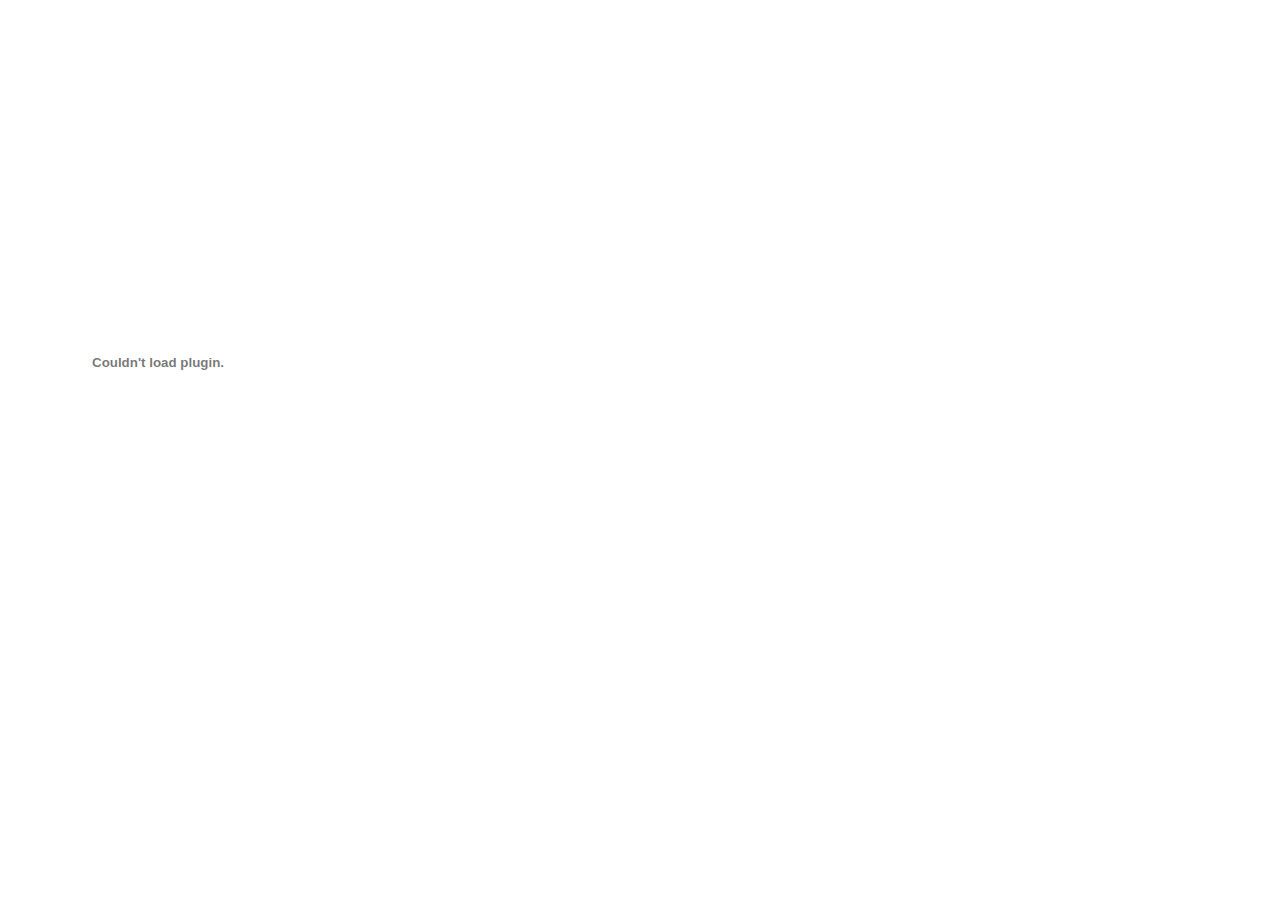
==== index.html @ 253c510e "Initial project check-in." ====
<!doctype html>
<html>
	<head>
		<meta charset="utf-8"> 
		<title>
			Canvas vs. Flash
		</title>
	</head>
	<body>
		<div id="canvasDiv"></div>
		<object type="application/x-shockwave-flash" data="flash/warningIcon.swf" width="300" height="300"></object>
		<script src="js/WarningIcon.js"></script>
	</body>
</html>
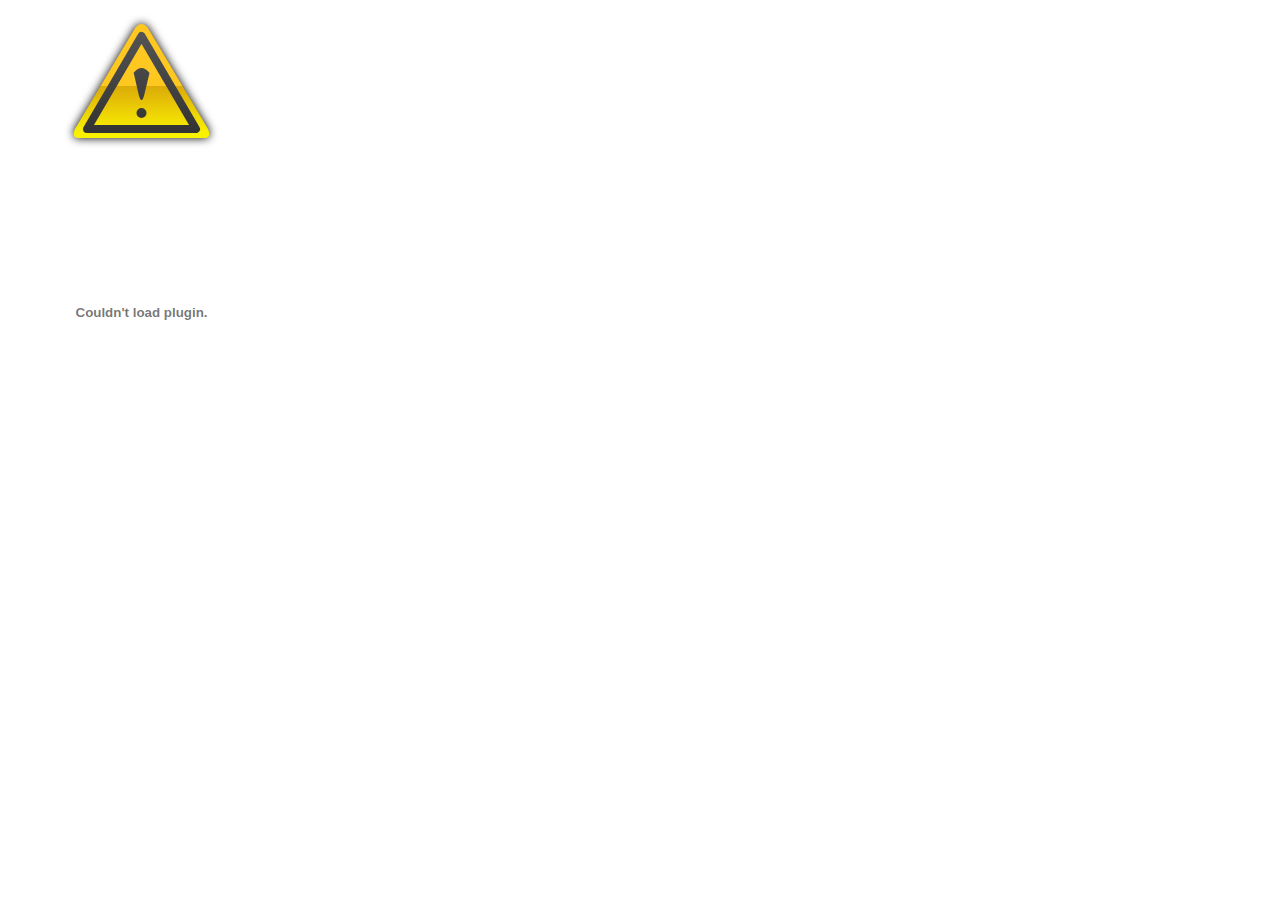
==== commit 256c93a4: "Made the canvas and Flash example the same size." ====
--- a/index.html
+++ b/index.html
@@ -8,7 +8,7 @@
 	</head>
 	<body>
 		<div id="canvasDiv"></div>
-		<object type="application/x-shockwave-flash" data="flash/warningIcon.swf" width="300" height="300"></object>
+		<object type="application/x-shockwave-flash" data="flash/warningIcon.swf" width="267" height="200"></object>
 		<script src="js/WarningIcon.js"></script>
 	</body>
 </html>
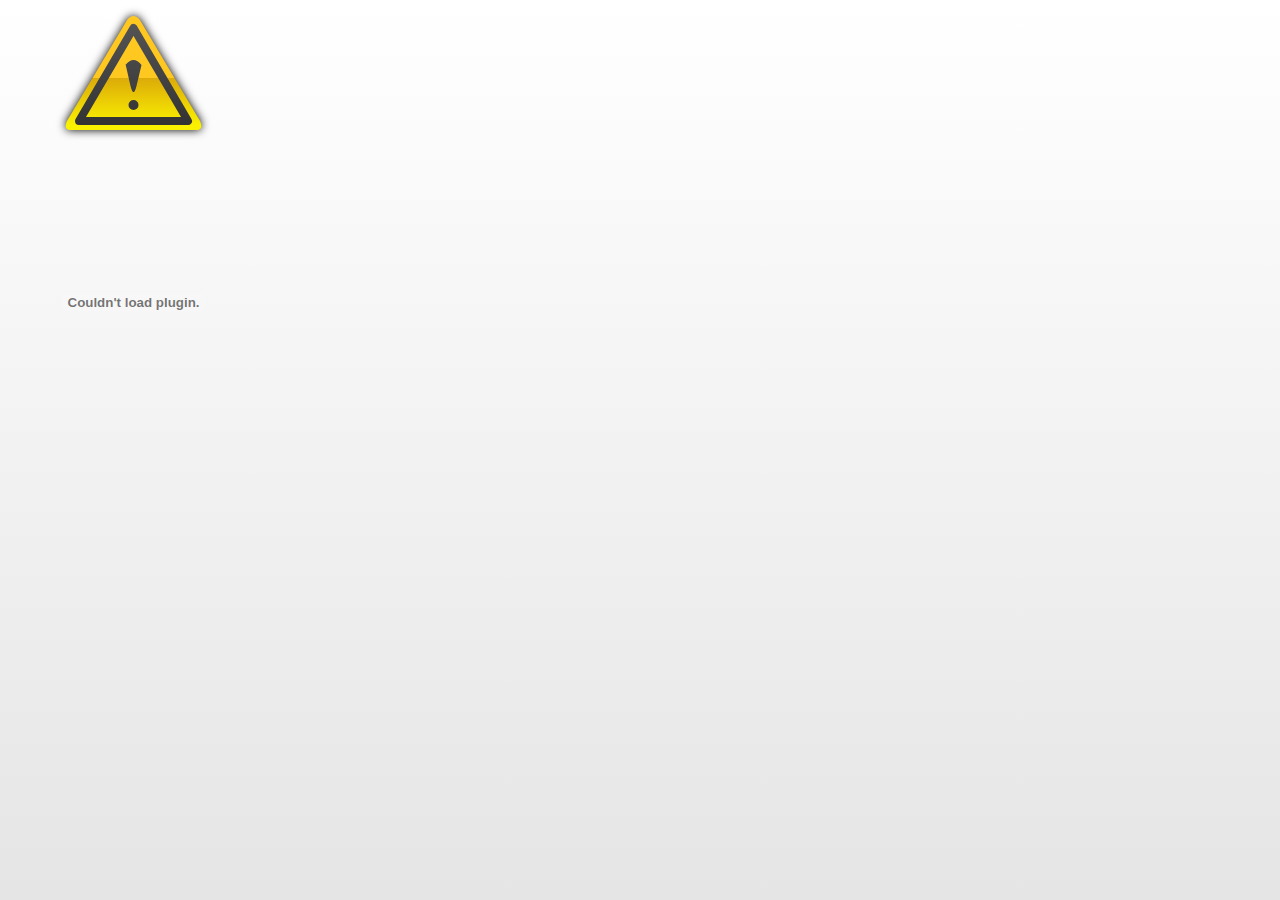
==== commit 8a670eb8: "Added a stylesheet with some basic reset styles to help showcase the drawings." ====
--- a/index.html
+++ b/index.html
@@ -5,6 +5,8 @@
 		<title>
 			Canvas vs. Flash
 		</title>
+
+		<link type="text/css" rel="stylesheet" href="css/styles.css">
 	</head>
 	<body>
 		<div id="canvasDiv"></div>
--- a/css/styles.css
+++ b/css/styles.css
@@ -0,0 +1,23 @@
+* {
+	border-width: 0;
+	margin: 0;
+	padding: 0;
+}
+
+html, body {
+	font-size: 11px;
+	min-height: 100%;
+}
+
+body {
+	background: rgb(255,255,255); /* Old browsers */
+	/* IE9 SVG, needs conditional override of 'filter' to 'none' */
+	background: url([data-uri]);
+	background: -moz-linear-gradient(top,  rgba(255,255,255,1) 0%, rgba(229,229,229,1) 100%); /* FF3.6+ */
+	background: -webkit-gradient(linear, left top, left bottom, color-stop(0%,rgba(255,255,255,1)), color-stop(100%,rgba(229,229,229,1))); /* Chrome,Safari4+ */
+	background: -webkit-linear-gradient(top,  rgba(255,255,255,1) 0%,rgba(229,229,229,1) 100%); /* Chrome10+,Safari5.1+ */
+	background: -o-linear-gradient(top,  rgba(255,255,255,1) 0%,rgba(229,229,229,1) 100%); /* Opera 11.10+ */
+	background: -ms-linear-gradient(top,  rgba(255,255,255,1) 0%,rgba(229,229,229,1) 100%); /* IE10+ */
+	background: linear-gradient(to bottom,  rgba(255,255,255,1) 0%,rgba(229,229,229,1) 100%); /* W3C */
+	filter: progid:DXImageTransform.Microsoft.gradient( startColorstr='#ffffff', endColorstr='#e5e5e5',GradientType=0 ); /* IE6-8 */
+}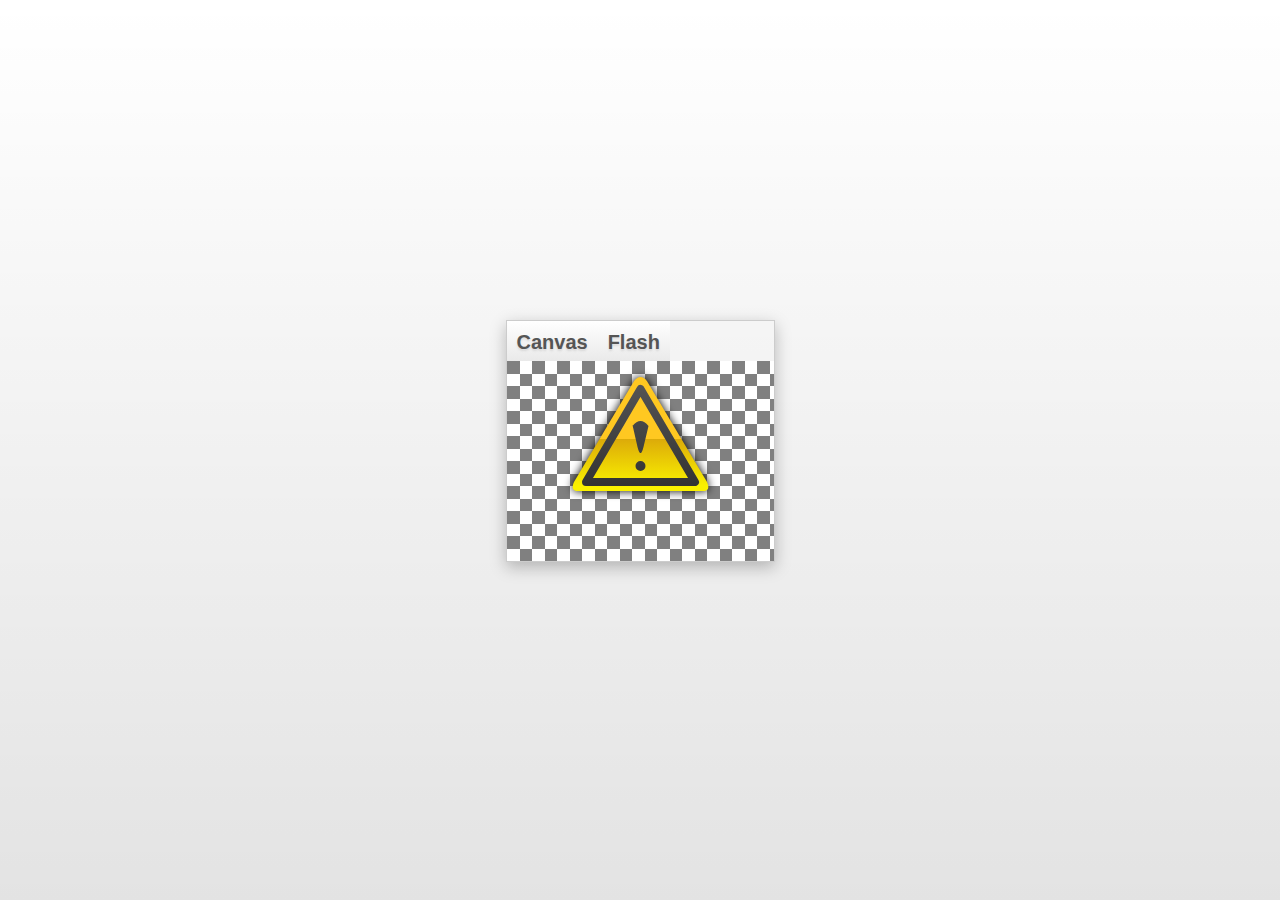
==== commit f0eec236: "Added tabbed interface to compare the canvas drawing with the Flash drawing as an overlay." ====
--- a/index.html
+++ b/index.html
@@ -9,8 +9,24 @@
 		<link type="text/css" rel="stylesheet" href="css/styles.css">
 	</head>
 	<body>
-		<div id="canvasDiv"></div>
-		<object type="application/x-shockwave-flash" data="flash/warningIcon.swf" width="267" height="200"></object>
+		<div class="wrapper">
+			<ul class="drawings">
+				<li>
+					<a href>
+						Canvas
+					</a> 
+					<div id="canvasDiv"></div>
+				</li>
+				<li>
+					<a href>
+						Flash
+					</a>
+					<object type="application/x-shockwave-flash" data="flash/warningIcon.swf" width="267" height="200">
+						<param name="wmode" value="transparent">
+					</object>
+				</li>
+			</ul>
+		<div>
 		<script src="js/WarningIcon.js"></script>
 	</body>
 </html>
--- a/css/styles.css
+++ b/css/styles.css
@@ -5,19 +5,97 @@
 }
 
 html, body {
-	font-size: 11px;
+	font-family: sans-serif;
+	font-size: 10px;
 	min-height: 100%;
 }
 
 body {
+	/* IE9 SVG, needs conditional override of 'filter' to 'none' */
+background: url([data-uri]);
+background: -moz-linear-gradient(top,  rgba(0,0,0,0) 0%, rgba(0,0,0,0.11) 100%); /* FF3.6+ */
+background: -webkit-gradient(linear, left top, left bottom, color-stop(0%,rgba(0,0,0,0)), color-stop(100%,rgba(0,0,0,0.11))); /* Chrome,Safari4+ */
+background: -webkit-linear-gradient(top,  rgba(0,0,0,0) 0%,rgba(0,0,0,0.11) 100%); /* Chrome10+,Safari5.1+ */
+background: -o-linear-gradient(top,  rgba(0,0,0,0) 0%,rgba(0,0,0,0.11) 100%); /* Opera 11.10+ */
+background: -ms-linear-gradient(top,  rgba(0,0,0,0) 0%,rgba(0,0,0,0.11) 100%); /* IE10+ */
+background: linear-gradient(to bottom,  rgba(0,0,0,0) 0%,rgba(0,0,0,0.11) 100%); /* W3C */
+filter: progid:DXImageTransform.Microsoft.gradient( startColorstr='#00000000', endColorstr='#1c000000',GradientType=0 ); /* IE6-8 */
+
+}
+
+canvas, object {
+	background: #fff url(img/tile.png) repeat scroll left top;
+	display: block;
+}
+
+div.wrapper {
+	border: #ccc 1px solid;
+	-webkit-box-shadow: 0px 5px 15px 0px rgba(0,0,0,0.25);
+	-moz-box-shadow: 0px 5px 15px 0px rgba(0,0,0,0.25);
+	box-shadow: 0px 5px 15px 0px rgba(0,0,0,0.25);
+	margin: auto;
+	margin-top: 25%;
+	height: 24em;
+	width: 267px;
+}
+
+ul.drawings {	
+	display: block;
+	list-style-position: outside;
+	list-style-type: none;
+	position: relative;	
+}
+
+ul.drawings li {
+	border-collapse: collapse;
+	display: table-cell;
+	overflow: visible;
+	min-width: 1%;
+	table-layout: fixed;
+}
+
+ul.drawings li a {
+	color: #555;
+	display: block;
+	font-size: 2em;
+	font-weight: bold;
+	padding: .5em;
+	text-align: center;
+	text-decoration: none;
+}
+
+ul.drawings li > * {
+	left: 0;
+	position: absolute;
+	top: 4em;
+}
+
+ul.drawings li > a {
 	background: rgb(255,255,255); /* Old browsers */
 	/* IE9 SVG, needs conditional override of 'filter' to 'none' */
-	background: url([data-uri]);
-	background: -moz-linear-gradient(top,  rgba(255,255,255,1) 0%, rgba(229,229,229,1) 100%); /* FF3.6+ */
-	background: -webkit-gradient(linear, left top, left bottom, color-stop(0%,rgba(255,255,255,1)), color-stop(100%,rgba(229,229,229,1))); /* Chrome,Safari4+ */
-	background: -webkit-linear-gradient(top,  rgba(255,255,255,1) 0%,rgba(229,229,229,1) 100%); /* Chrome10+,Safari5.1+ */
-	background: -o-linear-gradient(top,  rgba(255,255,255,1) 0%,rgba(229,229,229,1) 100%); /* Opera 11.10+ */
-	background: -ms-linear-gradient(top,  rgba(255,255,255,1) 0%,rgba(229,229,229,1) 100%); /* IE10+ */
-	background: linear-gradient(to bottom,  rgba(255,255,255,1) 0%,rgba(229,229,229,1) 100%); /* W3C */
-	filter: progid:DXImageTransform.Microsoft.gradient( startColorstr='#ffffff', endColorstr='#e5e5e5',GradientType=0 ); /* IE6-8 */
+	background: url([data-uri]);
+	background: -moz-linear-gradient(top,  rgba(255,255,255,1) 0%, rgba(232,232,232,1) 100%); /* FF3.6+ */
+	background: -webkit-gradient(linear, left top, left bottom, color-stop(0%,rgba(255,255,255,1)), color-stop(100%,rgba(232,232,232,1))); /* Chrome,Safari4+ */
+	background: -webkit-linear-gradient(top,  rgba(255,255,255,1) 0%,rgba(232,232,232,1) 100%); /* Chrome10+,Safari5.1+ */
+	background: -o-linear-gradient(top,  rgba(255,255,255,1) 0%,rgba(232,232,232,1) 100%); /* Opera 11.10+ */
+	background: -ms-linear-gradient(top,  rgba(255,255,255,1) 0%,rgba(232,232,232,1) 100%); /* IE10+ */
+	background: linear-gradient(to bottom,  rgba(255,255,255,1) 0%,rgba(232,232,232,1) 100%); /* W3C */
+	filter: progid:DXImageTransform.Microsoft.gradient( startColorstr='#ffffff', endColorstr='#e8e8e8',GradientType=0 ); /* IE6-8 */
+	position: static;
+	text-decoration: none;
+	text-shadow: 0px 2px 2px rgba(150, 150, 150, 0.25);
+}
+
+ul.drawings li object {
+	display: none;
+}
+
+ul.drawings li a:hover, ul.drawings li a.active, ul.drawings li a:focus {
+	-webkit-box-shadow: inset 0px 5px 15px 0px rgba(0,0,0,0.25);
+	-moz-box-shadow: inset 0px 5px 15px 0px rgba(0,0,0,0.25);
+	box-shadow: inset 0px 5px 15px 0px rgba(0,0,0,0.25);
+}
+
+ul.drawings li:hover object, ul.drawings li a:focus + object   {
+	display: block;
 }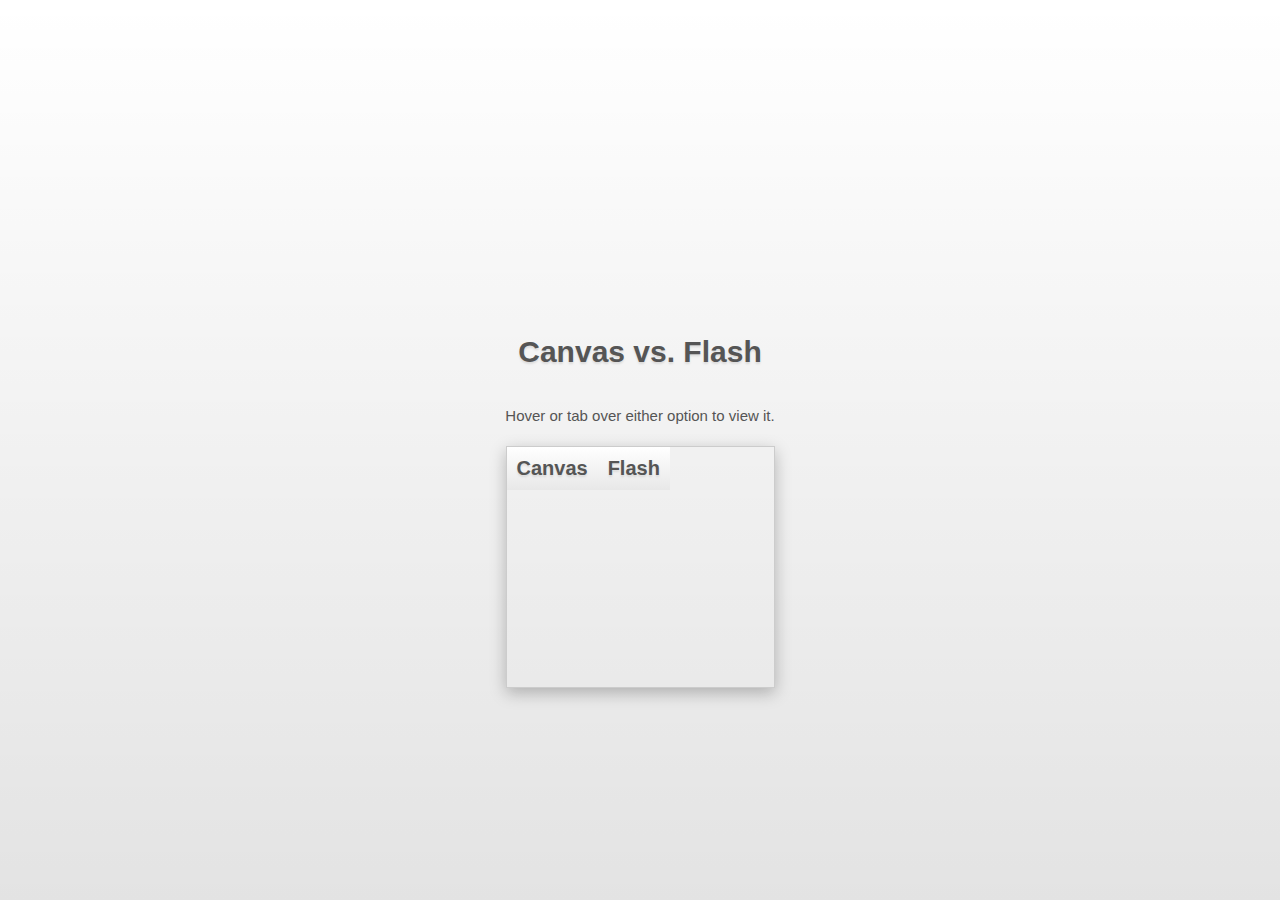
==== commit ba6996e1: "Condensed CSS rules and added an instructional paragraph." ====
--- a/index.html
+++ b/index.html
@@ -9,6 +9,12 @@
 		<link type="text/css" rel="stylesheet" href="css/styles.css">
 	</head>
 	<body>
+		<h1>
+			Canvas vs. Flash
+		</h1>
+		<p>
+			Hover or tab over either option to view it.
+		</p>
 		<div class="wrapper">
 			<ul class="drawings">
 				<li>
--- a/css/styles.css
+++ b/css/styles.css
@@ -20,7 +20,23 @@
 background: -ms-linear-gradient(top,  rgba(0,0,0,0) 0%,rgba(0,0,0,0.11) 100%); /* IE10+ */
 background: linear-gradient(to bottom,  rgba(0,0,0,0) 0%,rgba(0,0,0,0.11) 100%); /* W3C */
 filter: progid:DXImageTransform.Microsoft.gradient( startColorstr='#00000000', endColorstr='#1c000000',GradientType=0 ); /* IE6-8 */
+}
 
+h1 {
+	color: #555;
+	font-size: 3em;
+	font-weight: bold;
+	margin-top: 25%;
+	padding: .5em;
+	text-align: center;
+	text-shadow: 0px 2px 2px rgba(150, 150, 150, 0.25);
+}
+
+p {
+	color: #555;
+	font-size: 1.5em;
+	padding: 1.5em;
+	text-align: center;
 }
 
 canvas, object {
@@ -34,7 +50,6 @@
 	-moz-box-shadow: 0px 5px 15px 0px rgba(0,0,0,0.25);
 	box-shadow: 0px 5px 15px 0px rgba(0,0,0,0.25);
 	margin: auto;
-	margin-top: 25%;
 	height: 24em;
 	width: 267px;
 }
@@ -55,22 +70,6 @@
 }
 
 ul.drawings li a {
-	color: #555;
-	display: block;
-	font-size: 2em;
-	font-weight: bold;
-	padding: .5em;
-	text-align: center;
-	text-decoration: none;
-}
-
-ul.drawings li > * {
-	left: 0;
-	position: absolute;
-	top: 4em;
-}
-
-ul.drawings li > a {
 	background: rgb(255,255,255); /* Old browsers */
 	/* IE9 SVG, needs conditional override of 'filter' to 'none' */
 	background: url([data-uri]);
@@ -81,21 +80,37 @@
 	background: -ms-linear-gradient(top,  rgba(255,255,255,1) 0%,rgba(232,232,232,1) 100%); /* IE10+ */
 	background: linear-gradient(to bottom,  rgba(255,255,255,1) 0%,rgba(232,232,232,1) 100%); /* W3C */
 	filter: progid:DXImageTransform.Microsoft.gradient( startColorstr='#ffffff', endColorstr='#e8e8e8',GradientType=0 ); /* IE6-8 */
+	color: #555;
+	display: block;
+	font-size: 2em;
+	font-weight: bold;
+	padding: .5em;
 	position: static;
+	text-align: center;
 	text-decoration: none;
 	text-shadow: 0px 2px 2px rgba(150, 150, 150, 0.25);
 }
 
-ul.drawings li object {
-	display: none;
+ul.drawings li > * {
+	left: 0;
+	position: absolute;
+	top: 4em;
 }
 
-ul.drawings li a:hover, ul.drawings li a.active, ul.drawings li a:focus {
+ul.drawings li > * {
+	visibility: hidden;
+}
+
+ul.drawings li > a {
+	visibility: visible;
+}
+
+ul.drawings li a:hover, ul.drawings li a:focus {
 	-webkit-box-shadow: inset 0px 5px 15px 0px rgba(0,0,0,0.25);
 	-moz-box-shadow: inset 0px 5px 15px 0px rgba(0,0,0,0.25);
 	box-shadow: inset 0px 5px 15px 0px rgba(0,0,0,0.25);
 }
 
-ul.drawings li:hover object, ul.drawings li a:focus + object   {
-	display: block;
+ul.drawings li:hover > *, ul.drawings li a:focus + * {
+	visibility: visible;
 }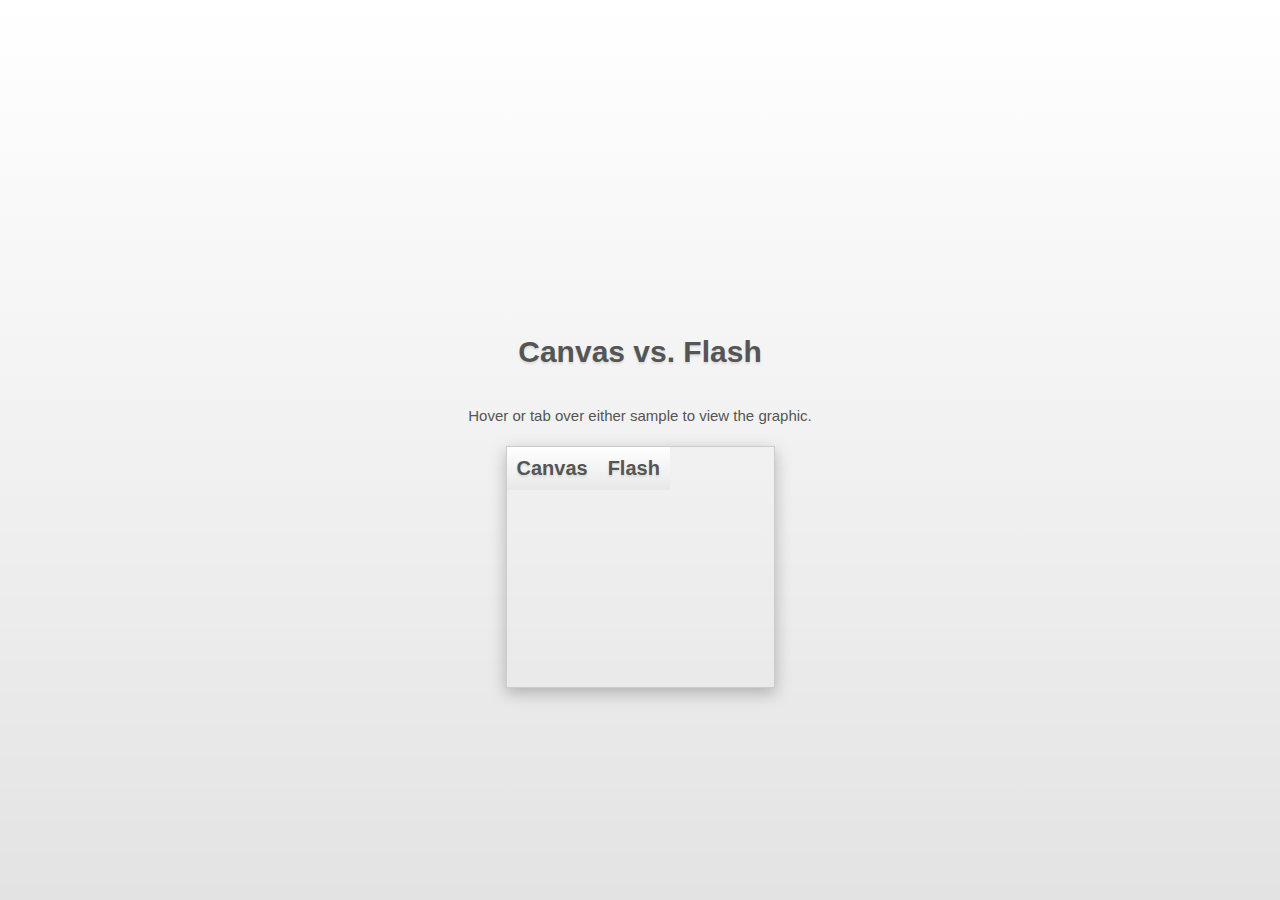
==== commit 9b21007f: "Made the instructional paragraph more specific." ====
--- a/index.html
+++ b/index.html
@@ -13,7 +13,7 @@
 			Canvas vs. Flash
 		</h1>
 		<p>
-			Hover or tab over either option to view it.
+			Hover or tab over either sample to view the graphic.
 		</p>
 		<div class="wrapper">
 			<ul class="drawings">
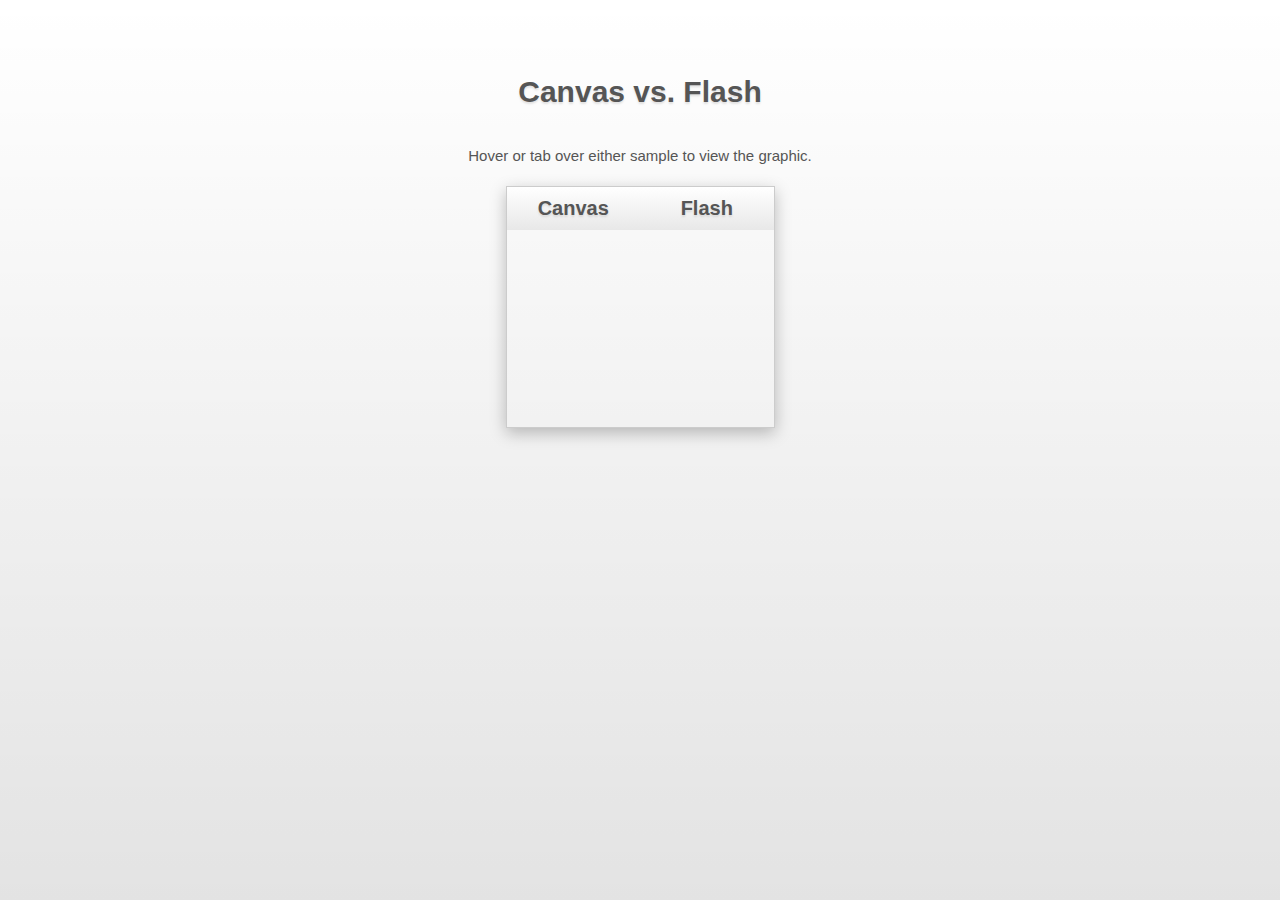
==== commit 6c04c41c: "Corrected unclosed div." ====
--- a/index.html
+++ b/index.html
@@ -32,7 +32,7 @@
 					</object>
 				</li>
 			</ul>
-		<div>
+		</div>
 		<script src="js/WarningIcon.js"></script>
 	</body>
 </html>
--- a/css/styles.css
+++ b/css/styles.css
@@ -26,7 +26,7 @@
 	color: #555;
 	font-size: 3em;
 	font-weight: bold;
-	margin-top: 25%;
+	margin-top: 2em;
 	padding: .5em;
 	text-align: center;
 	text-shadow: 0px 2px 2px rgba(150, 150, 150, 0.25);
@@ -40,7 +40,7 @@
 }
 
 canvas, object {
-	background: #fff url(img/tile.png) repeat scroll left top;
+	background: transparent url(img/tile.png) repeat scroll left top;
 	display: block;
 }
 
@@ -55,10 +55,12 @@
 }
 
 ul.drawings {	
-	display: block;
+	display: table;
 	list-style-position: outside;
 	list-style-type: none;
 	position: relative;	
+	table-layout: fixed;
+	width: 267px;
 }
 
 ul.drawings li {
@@ -66,7 +68,6 @@
 	display: table-cell;
 	overflow: visible;
 	min-width: 1%;
-	table-layout: fixed;
 }
 
 ul.drawings li a {
